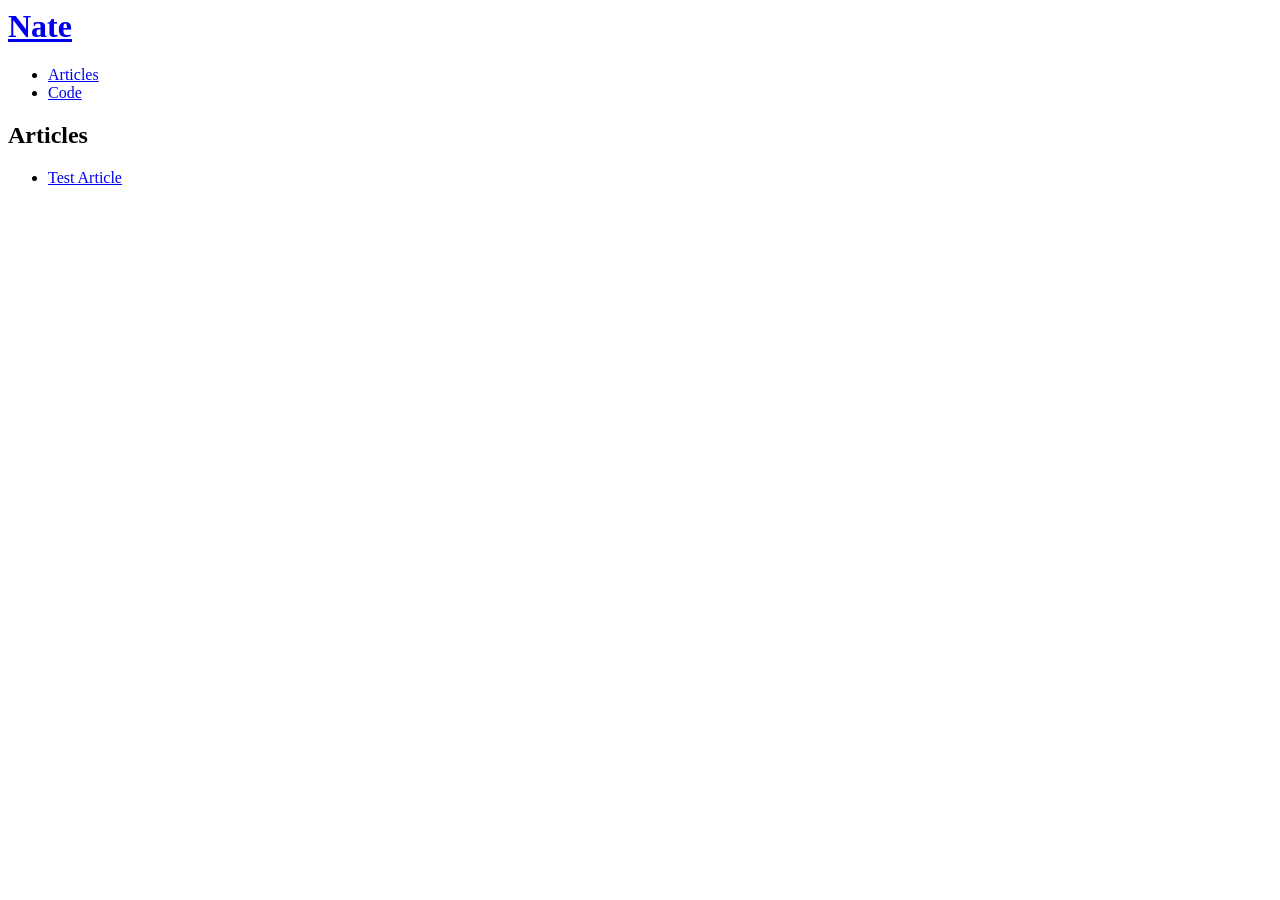
==== html/articles/index.html @ 91e6422d "Tinkering went crazy, project stable" ====
<html>
<head>
<title>Nathan Stevens</title>
<meta charset="utf-8"/>
<link href="/styles.css" rel="stylesheet"/>
<link href="/print.css" media="print" rel="stylesheet"/>
</head>
<body>
<div class="sidebar">
<div class="sidebar-content">
<h1><a href="/">Nate</a></h1>
<ul class="navigation">
<li><a href="/articles">Articles</a></li>
<li><a href="https://github.com/mrbloopbloop">Code</a></li>
</ul>
</div>
</div>
<div class="content">
<article>
<h1>Articles</h1><ul><li><a href="test.html">Test Article</a></li></ul></article>
</div>
</body>
</html>
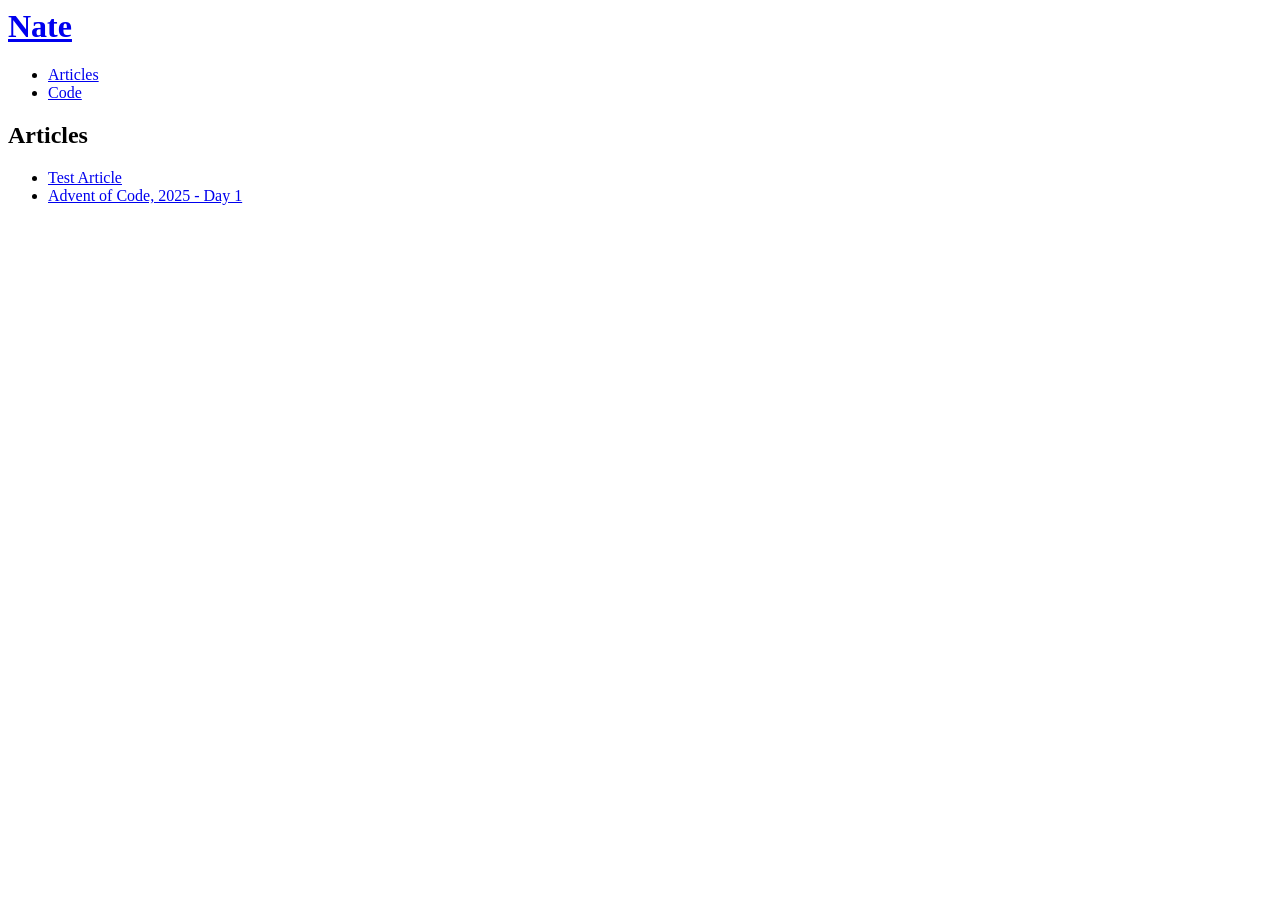
==== commit cacdc5ff: "New Article" ====
--- a/html/articles/index.html
+++ b/html/articles/index.html
@@ -17,7 +17,7 @@
 </div>
 <div class="content">
 <article>
-<h1>Articles</h1><ul><li><a href="test.html">Test Article</a></li></ul></article>
+<h1>Articles</h1><ul><li><a href="test.html">Test Article</a></li><li><a href="advent-of-code-2025-day-01.html">Advent of Code, 2025 - Day 1</a></li></ul></article>
 </div>
 </body>
 </html>
